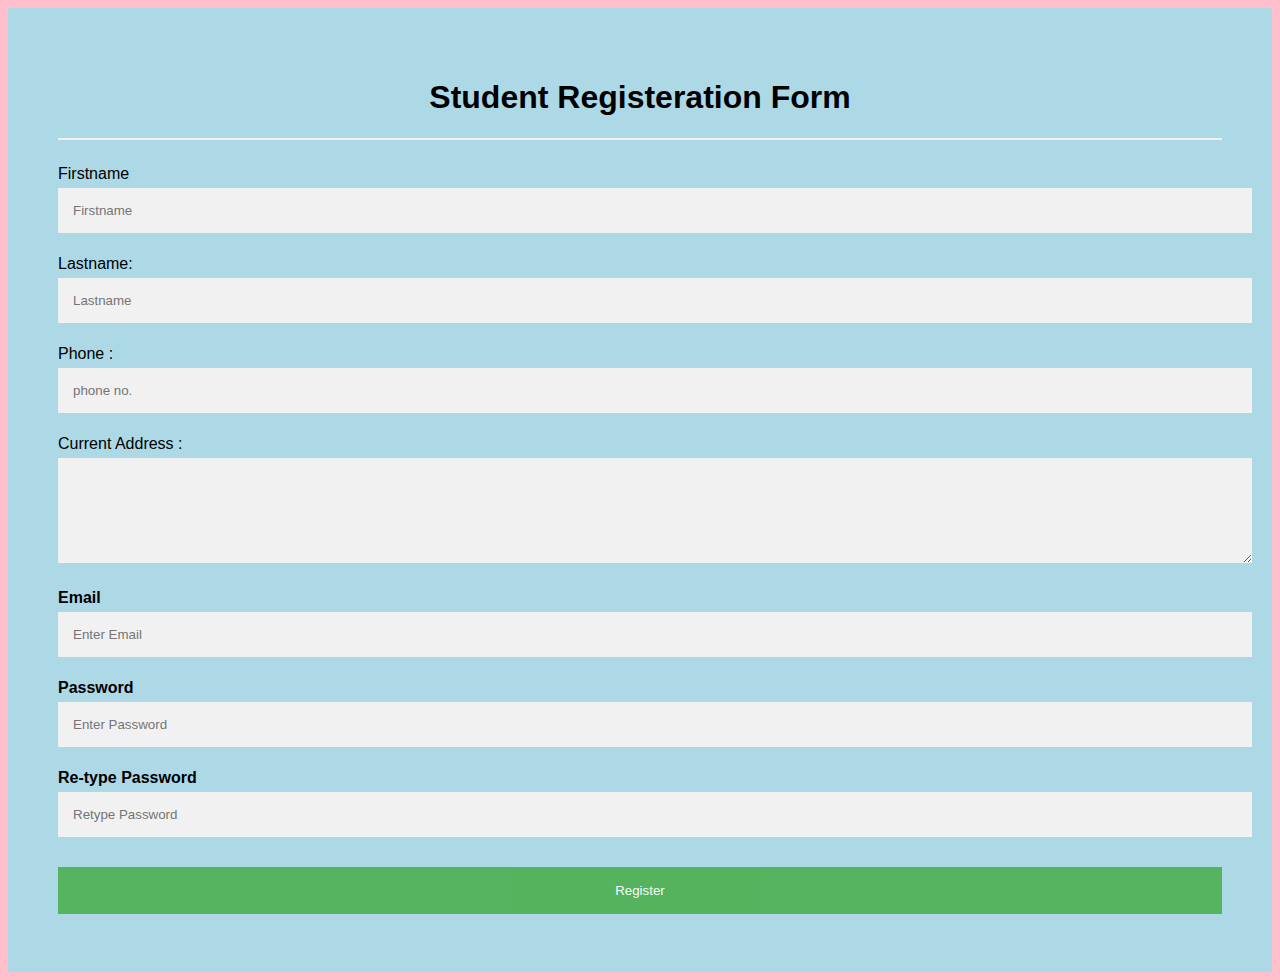
==== eplant_project/templates/register.html @ df3b40b2 "Initial commit" ====
<!DOCTYPE html>  
<html>  
<head>  
<meta name="viewport" content="width=device-width, initial-scale=1">  
<style>  
body{  
  font-family: Calibri, Helvetica, sans-serif;  
  background-color: pink;  
}  
.container {  
    padding: 50px;  
  background-color: lightblue;  
}  
  
input[type=text], input[type=password], textarea {  
  width: 100%;  
  padding: 15px;  
  margin: 5px 0 22px 0;  
  display: inline-block;  
  border: none;  
  background: #f1f1f1;  
}  
input[type=text]:focus, input[type=password]:focus {  
  background-color: orange;  
  outline: none;  
}  
 div {  
            padding: 10px 0;  
         }  
hr {  
  border: 1px solid #f1f1f1;  
  margin-bottom: 25px;  
}  
.registerbtn {  
  background-color: #4CAF50;  
  color: white;  
  padding: 16px 20px;  
  margin: 8px 0;  
  border: none;  
  cursor: pointer;  
  width: 100%;  
  opacity: 0.9;  
}  
.registerbtn:hover {  
  opacity: 1;  
}  
</style>  
</head>  
<body>  
<form>  
  <div class="container">  
  <center>  <h1> Student Registeration Form</h1> </center>  
  <hr>  
  <label> Firstname </label>   
<input type="text" name="firstname" placeholder= "Firstname" size="15" required />     
<label> Lastname: </label>    
<input type="text" name="lastname" placeholder="Lastname" size="15"required />     
<label>   
Phone :  
</label>  
<input type="text" name="phone" placeholder="phone no." size="10"/ required>   
Current Address :  
<textarea cols="80" rows="5" placeholder="Current Address" value="address" required>  
</textarea>  
 <label for="email"><b>Email</b></label>  
 <input type="text" placeholder="Enter Email" name="email" required>  
  
    <label for="psw"><b>Password</b></label>  
    <input type="password" placeholder="Enter Password" name="psw" required>  
  
    <label for="psw-repeat"><b>Re-type Password</b></label>  
    <input type="password" placeholder="Retype Password" name="psw-repeat" required>  
    <button type="submit" class="registerbtn">Register</button>    
</form>  
</body>  
</html>
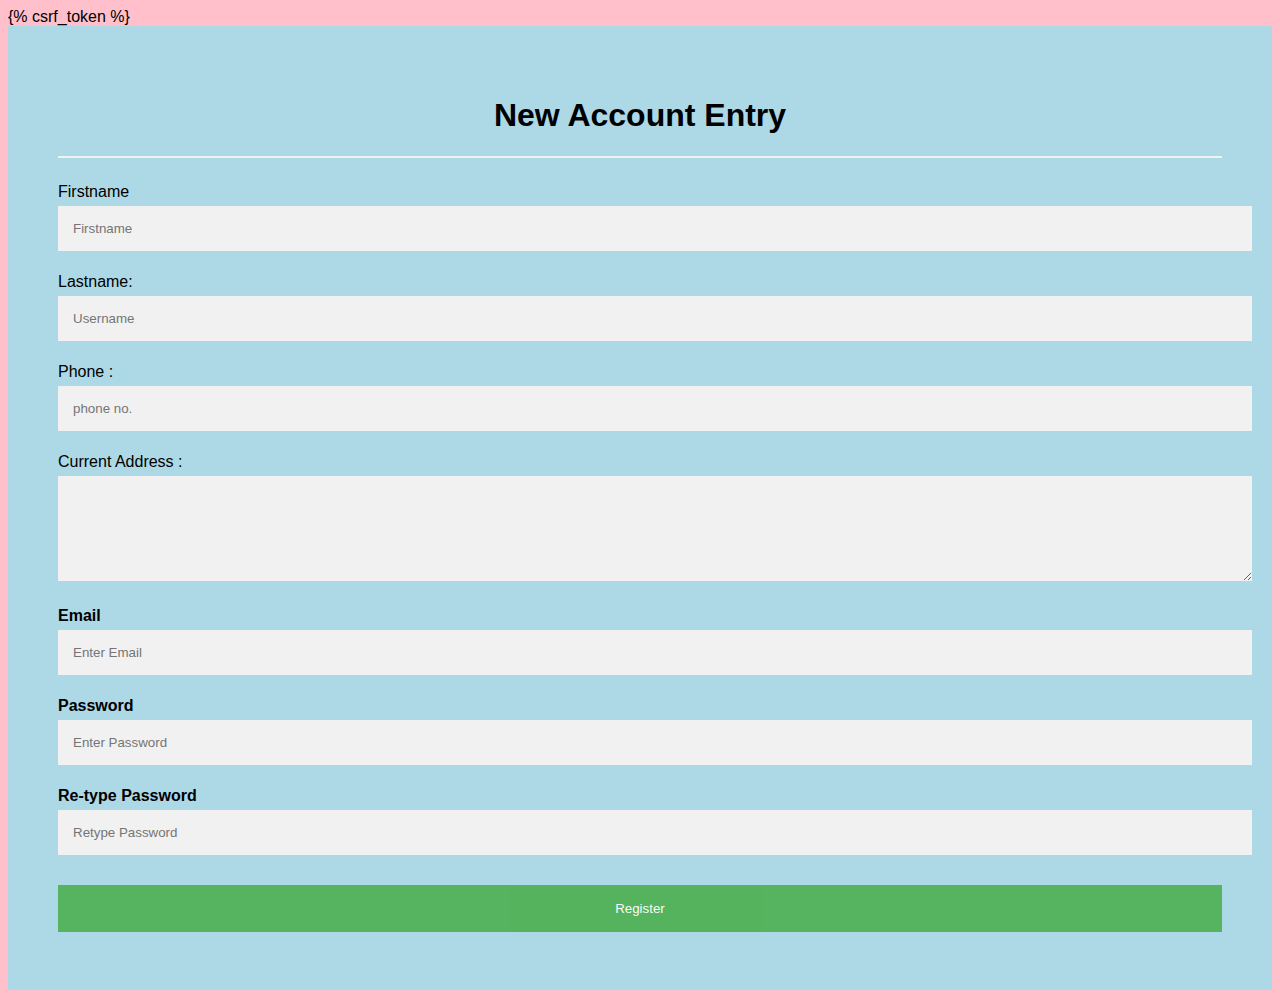
==== commit 9e5675a1: "updated commit" ====
--- a/eplant_project/templates/register.html
+++ b/eplant_project/templates/register.html
@@ -47,18 +47,19 @@
 </style>  
 </head>  
 <body>  
-<form>  
+<form action="register" method="post">  
+  {% csrf_token %}
   <div class="container">  
-  <center>  <h1> Student Registeration Form</h1> </center>  
+  <center>  <h1> New Account Entry </h1> </center>  
   <hr>  
   <label> Firstname </label>   
 <input type="text" name="firstname" placeholder= "Firstname" size="15" required />     
 <label> Lastname: </label>    
-<input type="text" name="lastname" placeholder="Lastname" size="15"required />     
+<input type="text" name="username" placeholder="Username" size="15"required />     
 <label>   
 Phone :  
 </label>  
-<input type="text" name="phone" placeholder="phone no." size="10"/ required>   
+<input type="text" name="phone" placeholder="phone no." size="10" required>   
 Current Address :  
 <textarea cols="80" rows="5" placeholder="Current Address" value="address" required>  
 </textarea>  
